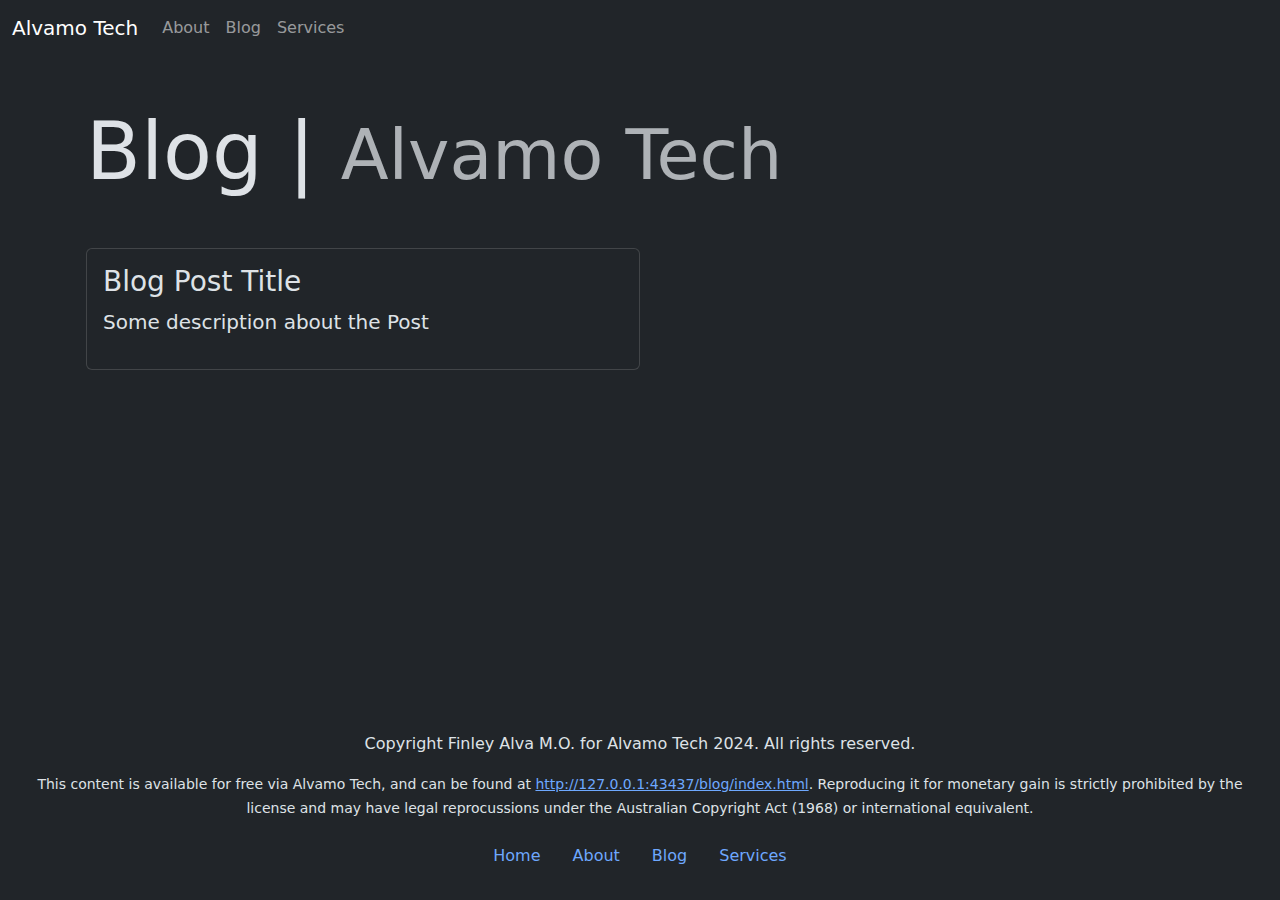
==== blog/index.html @ 7daaf00f "Initial commit" ====
<!doctype html>
<html lang="en" data-bs-theme="dark">

<head>
    <meta charset="utf-8">
    <meta name="viewport" content="width=device-width, initial-scale=1">
    <title>Alvamo Tech</title>
    <!-- Bootstrap CSS -->
    <link href="https://cdn.jsdelivr.net/npm/bootstrap@5.3.3/dist/css/bootstrap.min.css" rel="stylesheet"
        integrity="sha384-QWTKZyjpPEjISv5WaRU9OFeRpok6YctnYmDr5pNlyT2bRjXh0JMhjY6hW+ALEwIH" crossorigin="anonymous">
    <!-- Override CSS -->
    <link rel="stylesheet" href="override.css">
</head>

<body>

    <div class="container-fluid d-flex flex-column px-0" style="min-height: 100vh;">

        <nav id="navbar-container" class="navbar navbar-dark navbar-expand-lg"></nav>

        <div class="container px-3 py-5">

            <h1 class="display-1 mb-5">Blog | <small class="text-muted">Alvamo Tech</small></h1>

            <div class="col-md-6">
                <div class="card">
                    <div class="card-body">
                        <h3 class="card-title">Blog Post Title</h3>
                        <p class="lead">Some description about the Post</p>
                    </div>
                </div>
            </div>
        </div>

        <div id="footer-container" class="container-fluid py-4 mt-5 mt-auto"></div>

    </div>

    <!-- Bootstrap JS -->
    <script src="https://cdn.jsdelivr.net/npm/bootstrap@5.3.3/dist/js/bootstrap.bundle.min.js"
        integrity="sha384-YvpcrYf0tY3lHB60NNkmXc5s9fDVZLESaAA55NDzOxhy9GkcIdslK1eN7N6jIeHz"
        crossorigin="anonymous"></script>

    <script src="/index.js"></script>
</body>

</html>
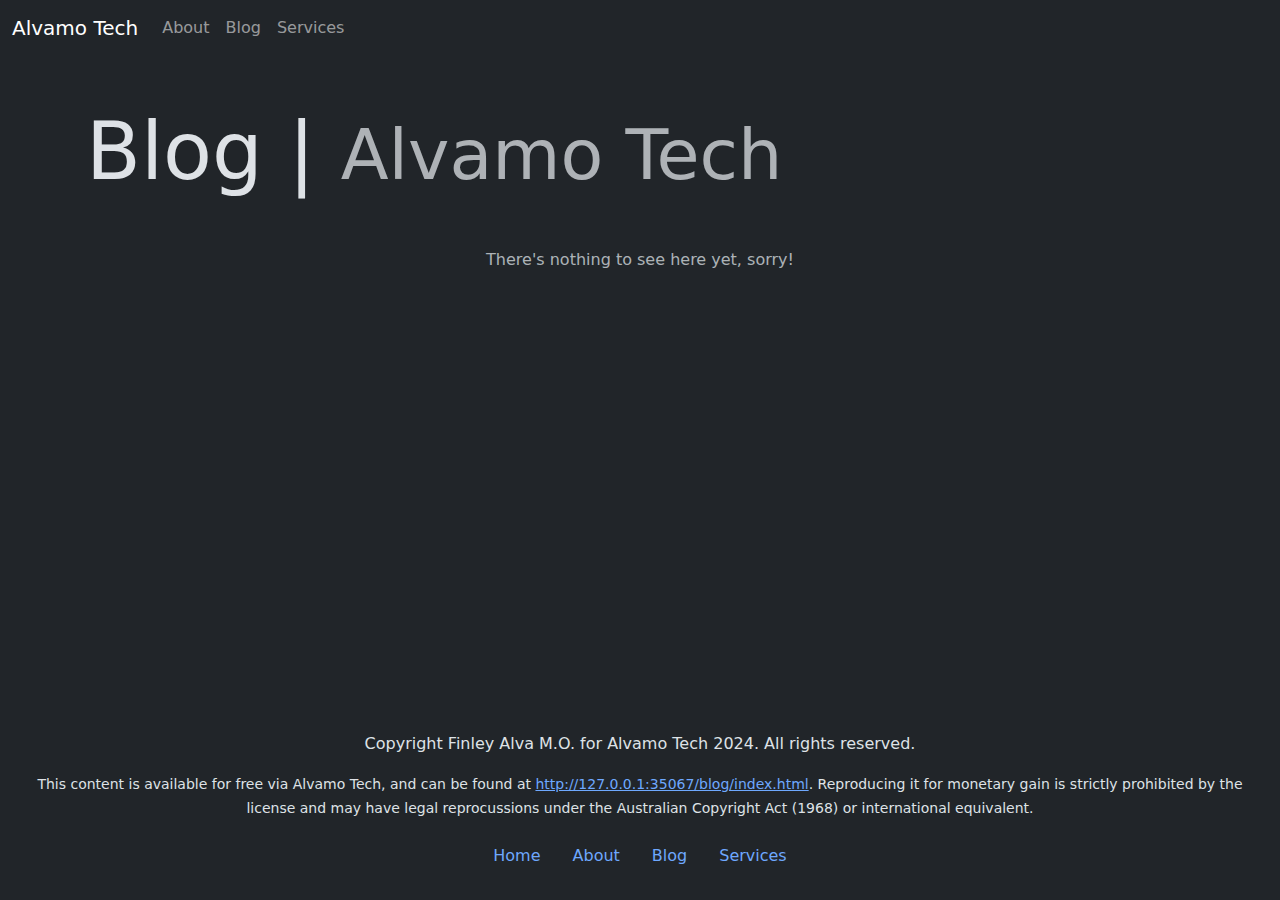
==== commit 5d4ca9aa: "Added apology message to blog/index.html." ====
--- a/blog/index.html
+++ b/blog/index.html
@@ -22,14 +22,8 @@
 
             <h1 class="display-1 mb-5">Blog | <small class="text-muted">Alvamo Tech</small></h1>
 
-            <div class="col-md-6">
-                <div class="card">
-                    <div class="card-body">
-                        <h3 class="card-title">Blog Post Title</h3>
-                        <p class="lead">Some description about the Post</p>
-                    </div>
-                </div>
-            </div>
+            <div class="text-center text-muted">There's nothing to see here yet, sorry!</div>
+
         </div>
 
         <div id="footer-container" class="container-fluid py-4 mt-5 mt-auto"></div>
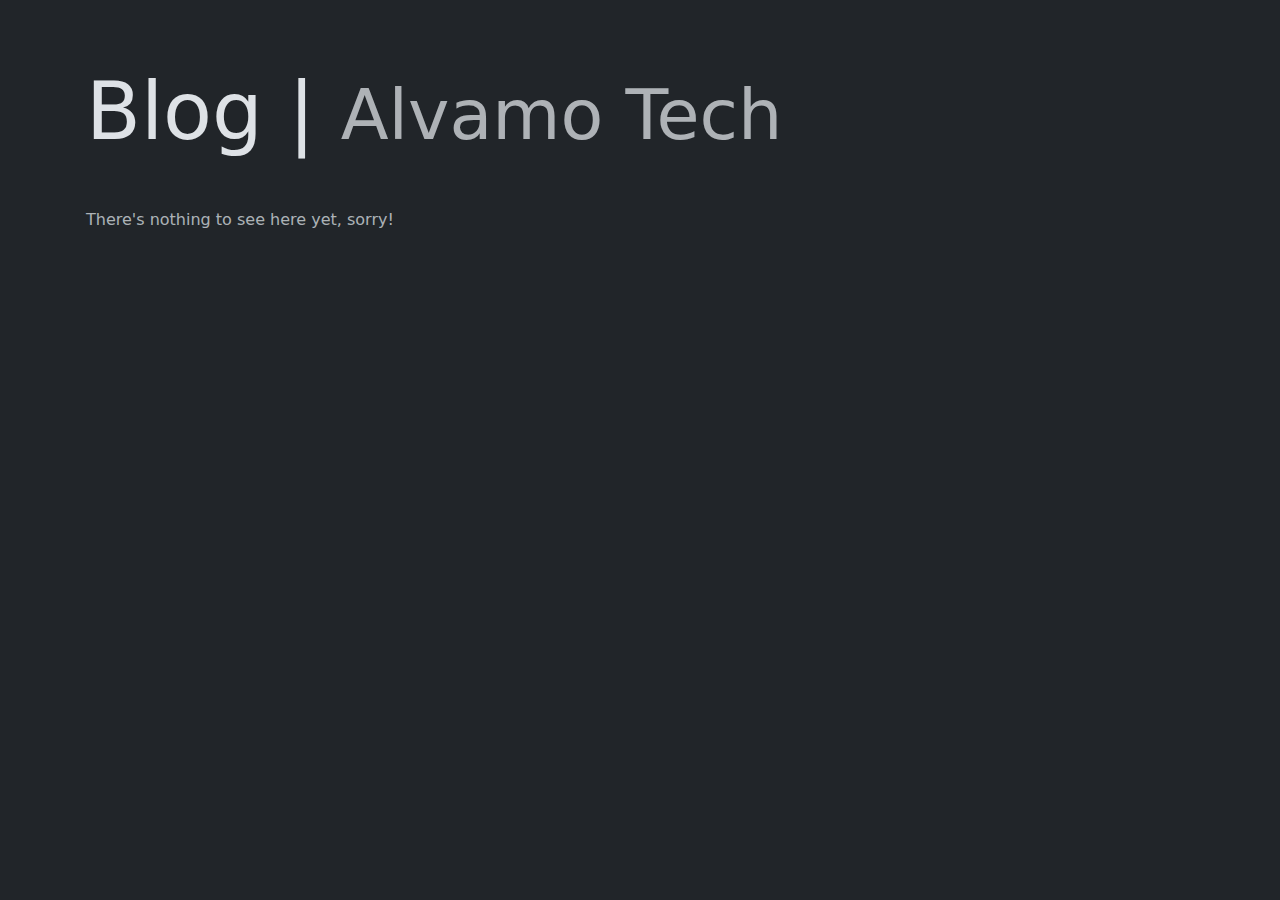
==== commit f487609f: "Third commit: prepared for user visits" ====
--- a/blog/index.html
+++ b/blog/index.html
@@ -22,7 +22,7 @@
 
             <h1 class="display-1 mb-5">Blog | <small class="text-muted">Alvamo Tech</small></h1>
 
-            <div class="text-center text-muted">There's nothing to see here yet, sorry!</div>
+            <div class="text-muted">There's nothing to see here yet, sorry!</div>
 
         </div>
 
@@ -35,7 +35,7 @@
         integrity="sha384-YvpcrYf0tY3lHB60NNkmXc5s9fDVZLESaAA55NDzOxhy9GkcIdslK1eN7N6jIeHz"
         crossorigin="anonymous"></script>
 
-    <script src="/index.js"></script>
+    <script src="index.js"></script>
 </body>
 
 </html>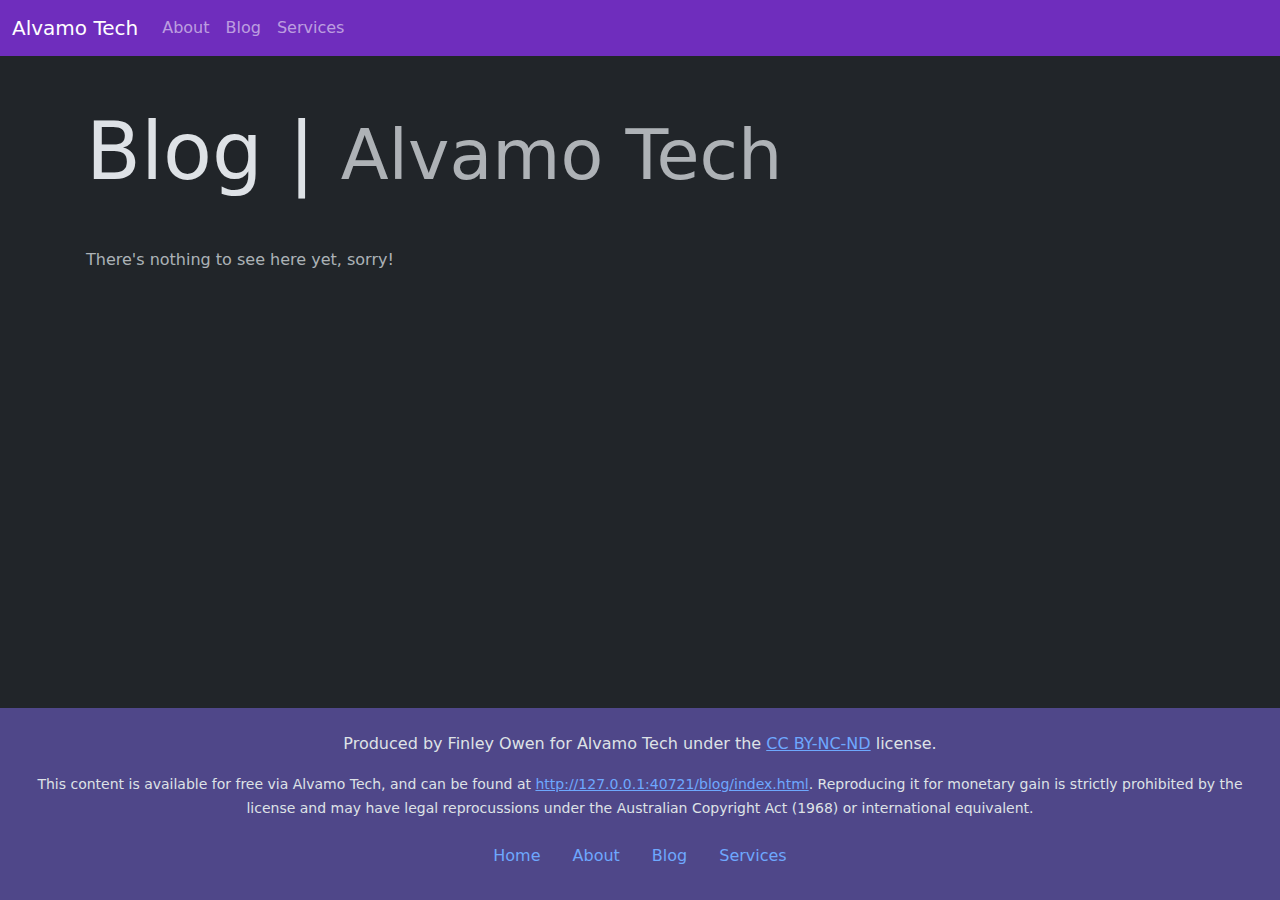
==== commit 760a832b: "Changed copyright notice and added README" ====
--- a/blog/index.html
+++ b/blog/index.html
@@ -9,7 +9,7 @@
     <link href="https://cdn.jsdelivr.net/npm/bootstrap@5.3.3/dist/css/bootstrap.min.css" rel="stylesheet"
         integrity="sha384-QWTKZyjpPEjISv5WaRU9OFeRpok6YctnYmDr5pNlyT2bRjXh0JMhjY6hW+ALEwIH" crossorigin="anonymous">
     <!-- Override CSS -->
-    <link rel="stylesheet" href="override.css">
+    <link rel="stylesheet" href="/override.css">
 </head>
 
 <body>
@@ -35,7 +35,7 @@
         integrity="sha384-YvpcrYf0tY3lHB60NNkmXc5s9fDVZLESaAA55NDzOxhy9GkcIdslK1eN7N6jIeHz"
         crossorigin="anonymous"></script>
 
-    <script src="index.js"></script>
+    <script src="/index.js"></script>
 </body>
 
 </html>--- a/override.css
+++ b/override.css
@@ -0,0 +1,6 @@
+#navbar-container {
+    background-color: #6F2DBD;
+}
+#footer-container {
+    background-color: #4F4789;
+}